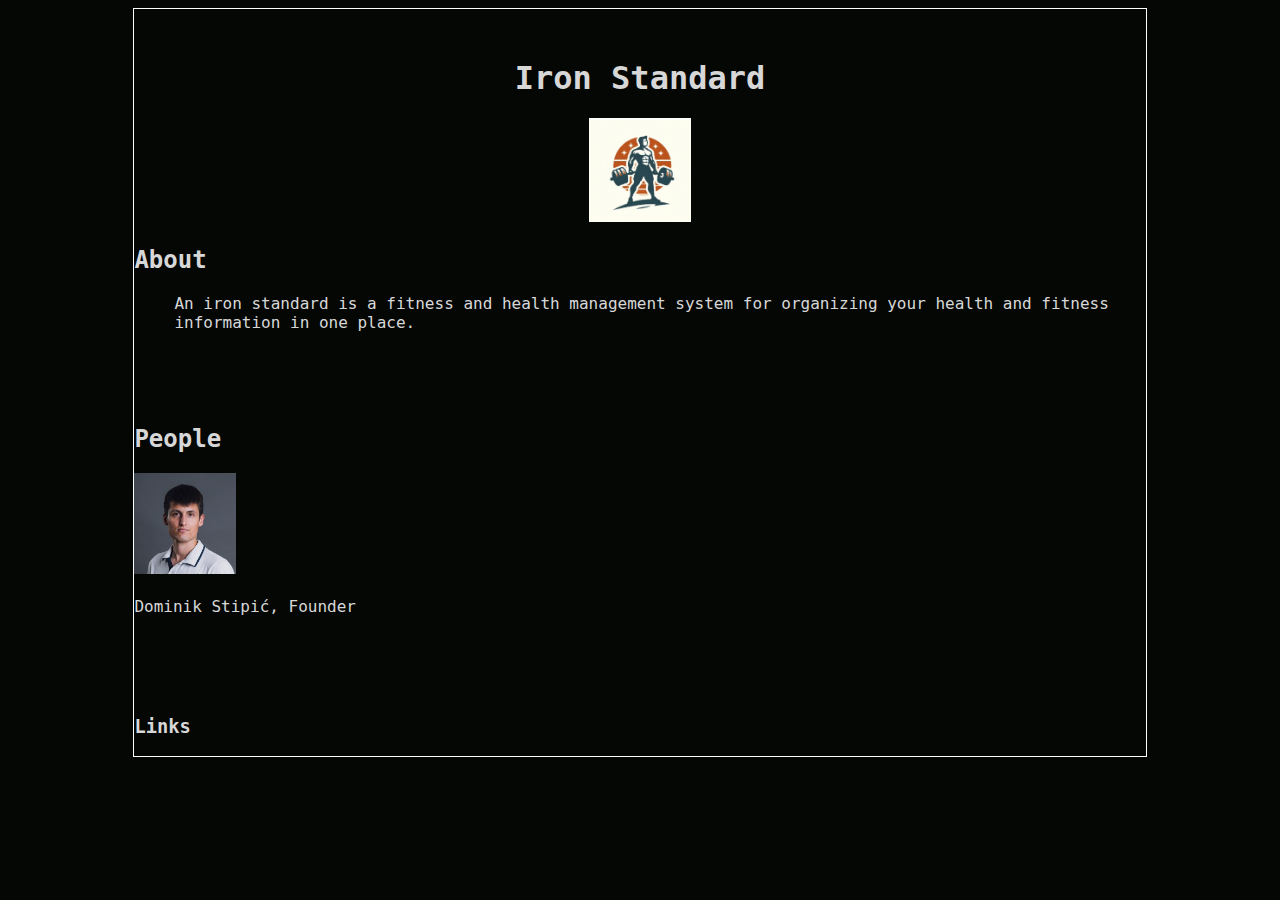
==== index.html @ 9f9623d2 "index" ====
<!doctype html>
<head>
  <title>Dominik Stipić</title>
  <link rel="icon" href="favicon.ico" />
  <link rel="stylesheet" type="text/css" href="css/style.css">
</head>
<body>

  <div class="main">
    <header>
      <h1>Iron Standard</h1>
      <img src="figs/logo.jpg" width="10%">
    </header>

    <h2>About</h2>
    <ul>
        An iron standard is a fitness and health management system for organizing your health and fitness information in one place. 
        
    </ul>
    </li>
    <br> <br> <br>
    <h2>People</h2>
    <img src="figs/ja.jpg" width="10%">  <br> <br>
    Dominik Stipić, Founder


    <h3>Links</h3>
    <ul>
    </ul>
  </div>
</body>
---- css/style.css ----
body {
    color: #d7d7d8;
    font-family: "Berkeley Mono", "drewtype", monospace;
    font-size: 16px;
    background: #050705;
  }
  
  header {
    text-align: center;
  }
  
  h1 {
    margin-top: 50px;
  }
  
  h3 {
    margin-top: 100px;
  }
  
  a {
    color: rgb(5, 146, 5);
  }
  
  .main {
    border-color: #d7d7d8;
    border: 1px solid white;
  }
  
  body div {
    margin: 0 auto;
    max-width: 80%;
    max-height: 100%;
  }
  
  .navbar__left {
    margin-left: 0px;
  }
  
  .navbar__right {
    margin-right: 5px;
  }
  
  .navbar {
      display: flex;
      align-items: center;
      justify-content: space-between;
      padding: 5px;
      max-width: 1000px;
      margin: auto;
  }
  
  .fitness {
    display: grid;
  }
  
  #myDiv {
    align-items: center;
  }
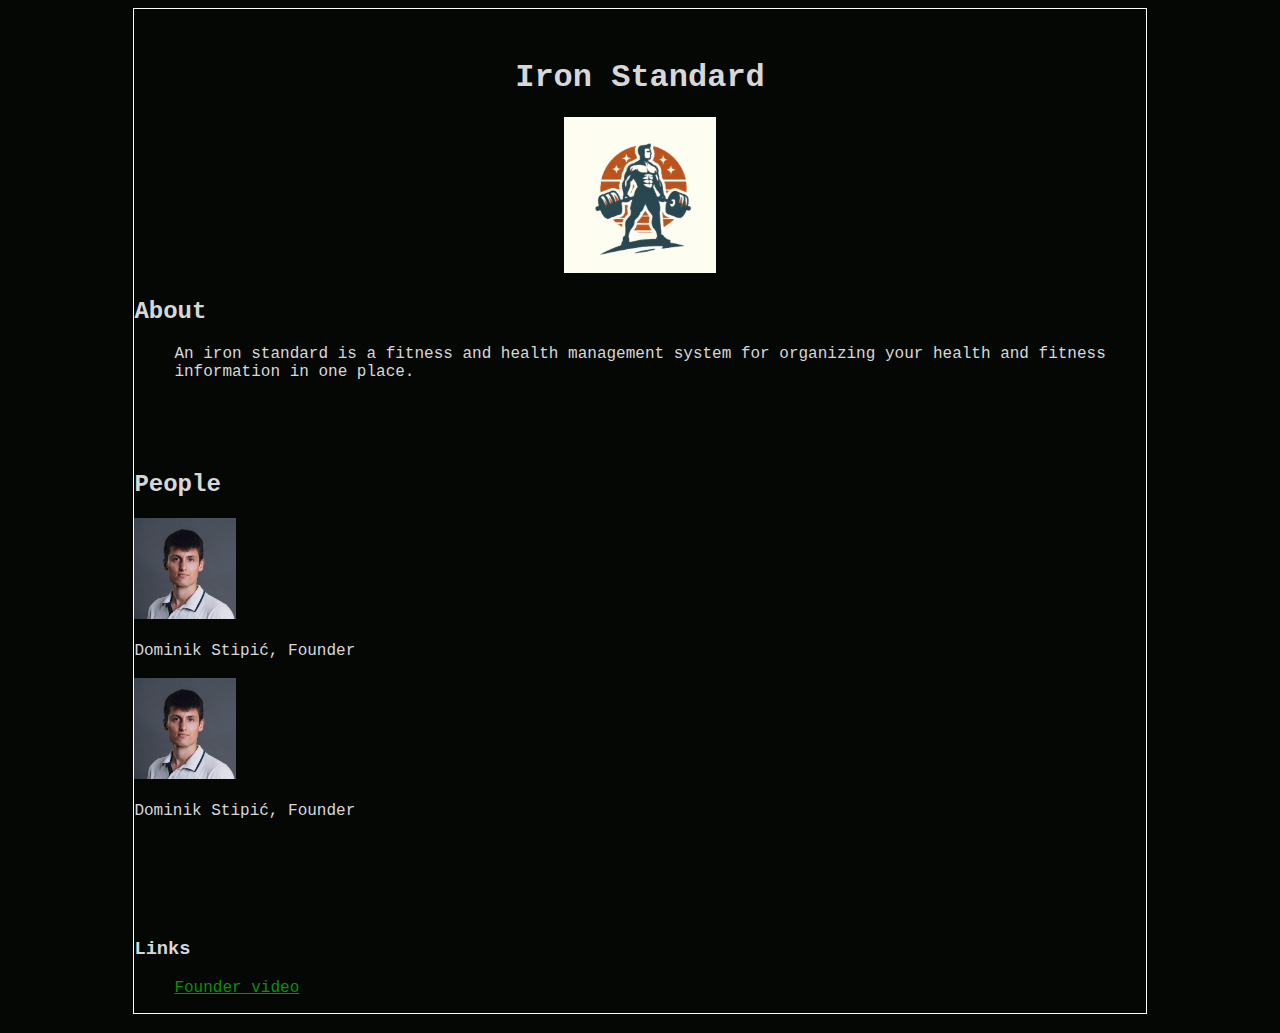
==== commit e0542f8c: "video" ====
--- a/index.html
+++ b/index.html
@@ -9,7 +9,7 @@
   <div class="main">
     <header>
       <h1>Iron Standard</h1>
-      <img src="figs/logo.jpg" width="10%">
+      <img src="figs/logo.jpg" width="15%">
     </header>
 
     <h2>About</h2>
@@ -23,9 +23,16 @@
     <img src="figs/ja.jpg" width="10%">  <br> <br>
     Dominik Stipić, Founder
 
+    <br> <br>
+    <img src="figs/ja.jpg" width="10%">  <br> <br>
+    Dominik Stipić, Founder
+
+    <br> <br>
+
 
     <h3>Links</h3>
     <ul>
+      <a href="/home/doms/Projects/git/ironstandard/video/video.mp4">Founder video</a> 
     </ul>
   </div>
 </body>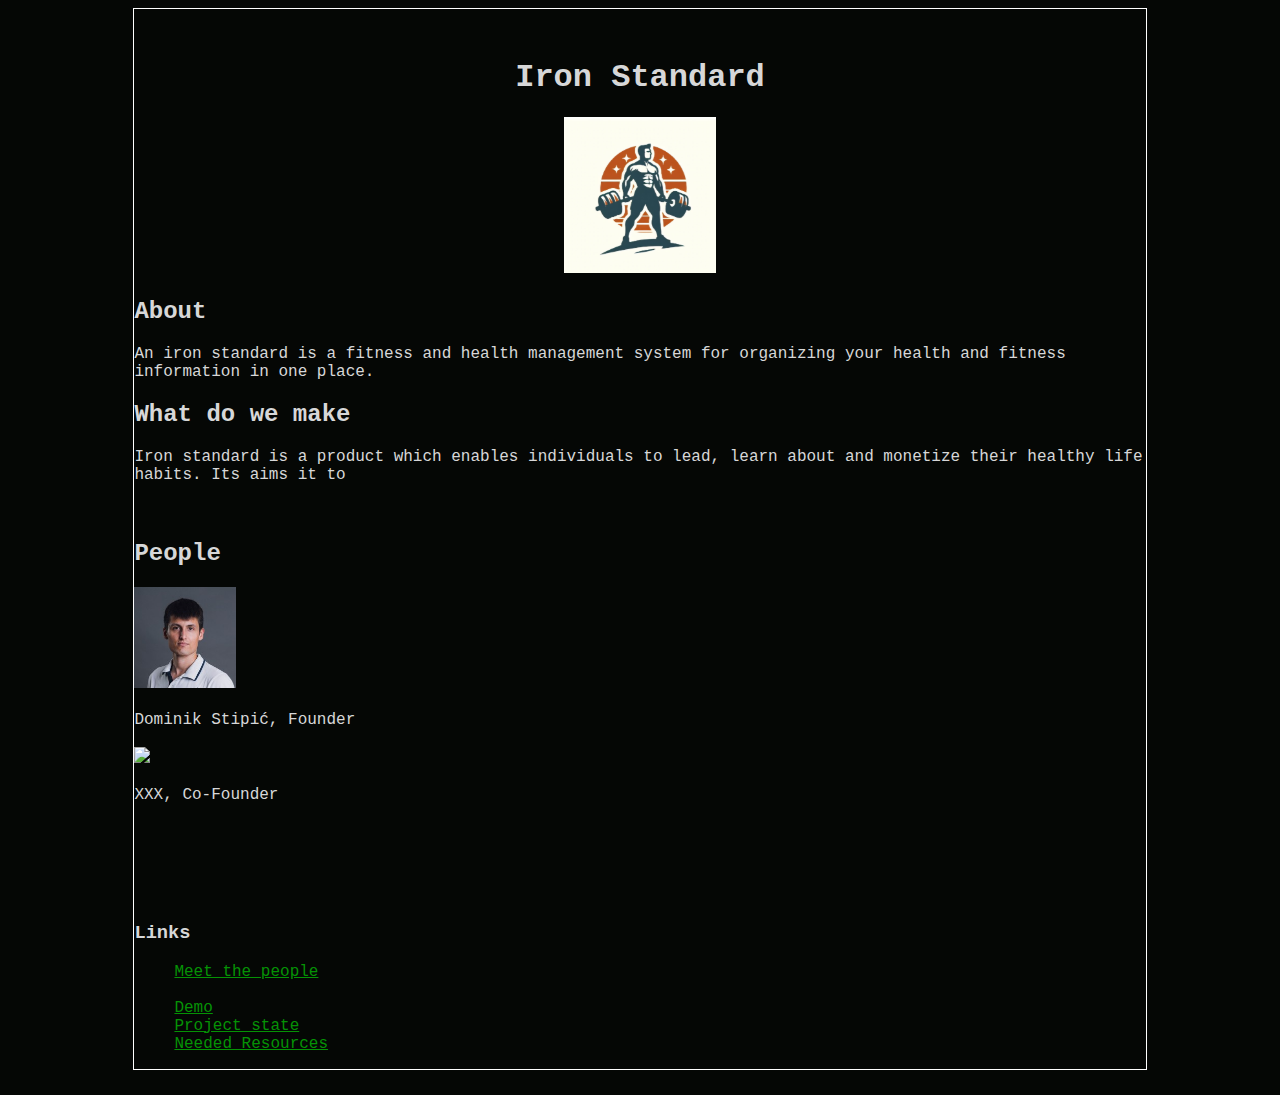
==== commit 659f39eb: "v1" ====
--- a/index.html
+++ b/index.html
@@ -13,10 +13,12 @@
     </header>
 
     <h2>About</h2>
-    <ul>
-        An iron standard is a fitness and health management system for organizing your health and fitness information in one place. 
-        
-    </ul>
+    An iron standard is a fitness and health management system for organizing your health and fitness information in one place. 
+
+    <h2>What do we make</h2>
+    Iron standard is a product which enables individuals to lead, learn about and 
+    monetize their healthy life habits. Its aims it to   
+
     </li>
     <br> <br> <br>
     <h2>People</h2>
@@ -24,15 +26,23 @@
     Dominik Stipić, Founder
 
     <br> <br>
-    <img src="figs/ja.jpg" width="10%">  <br> <br>
-    Dominik Stipić, Founder
+    <img src="figs/.jpg" width="10%">  <br> <br>
+    XXX, Co-Founder
 
     <br> <br>
 
 
     <h3>Links</h3>
     <ul>
-      <a href="/home/doms/Projects/git/ironstandard/video/video.mp4">Founder video</a> 
+      <a href="/home/doms/Projects/git/ironstandard/video/video.mp4">Meet the people</a>
+      <br>
+      <a href=""></a>
+      <br>
+      <a href="/home/doms/Projects/git/ironstandard/video/video.mp4">Demo</a>  
+      <br>
+      <a href="https://trello.com/invite/b/Whl8lAaS/ATTId709a9314bd10cd8f22c78e1170669c76B1A3A52/ironstandard">Project state</a>  
+      <br>
+      <a href="">Needed Resources</a>  
     </ul>
   </div>
 </body>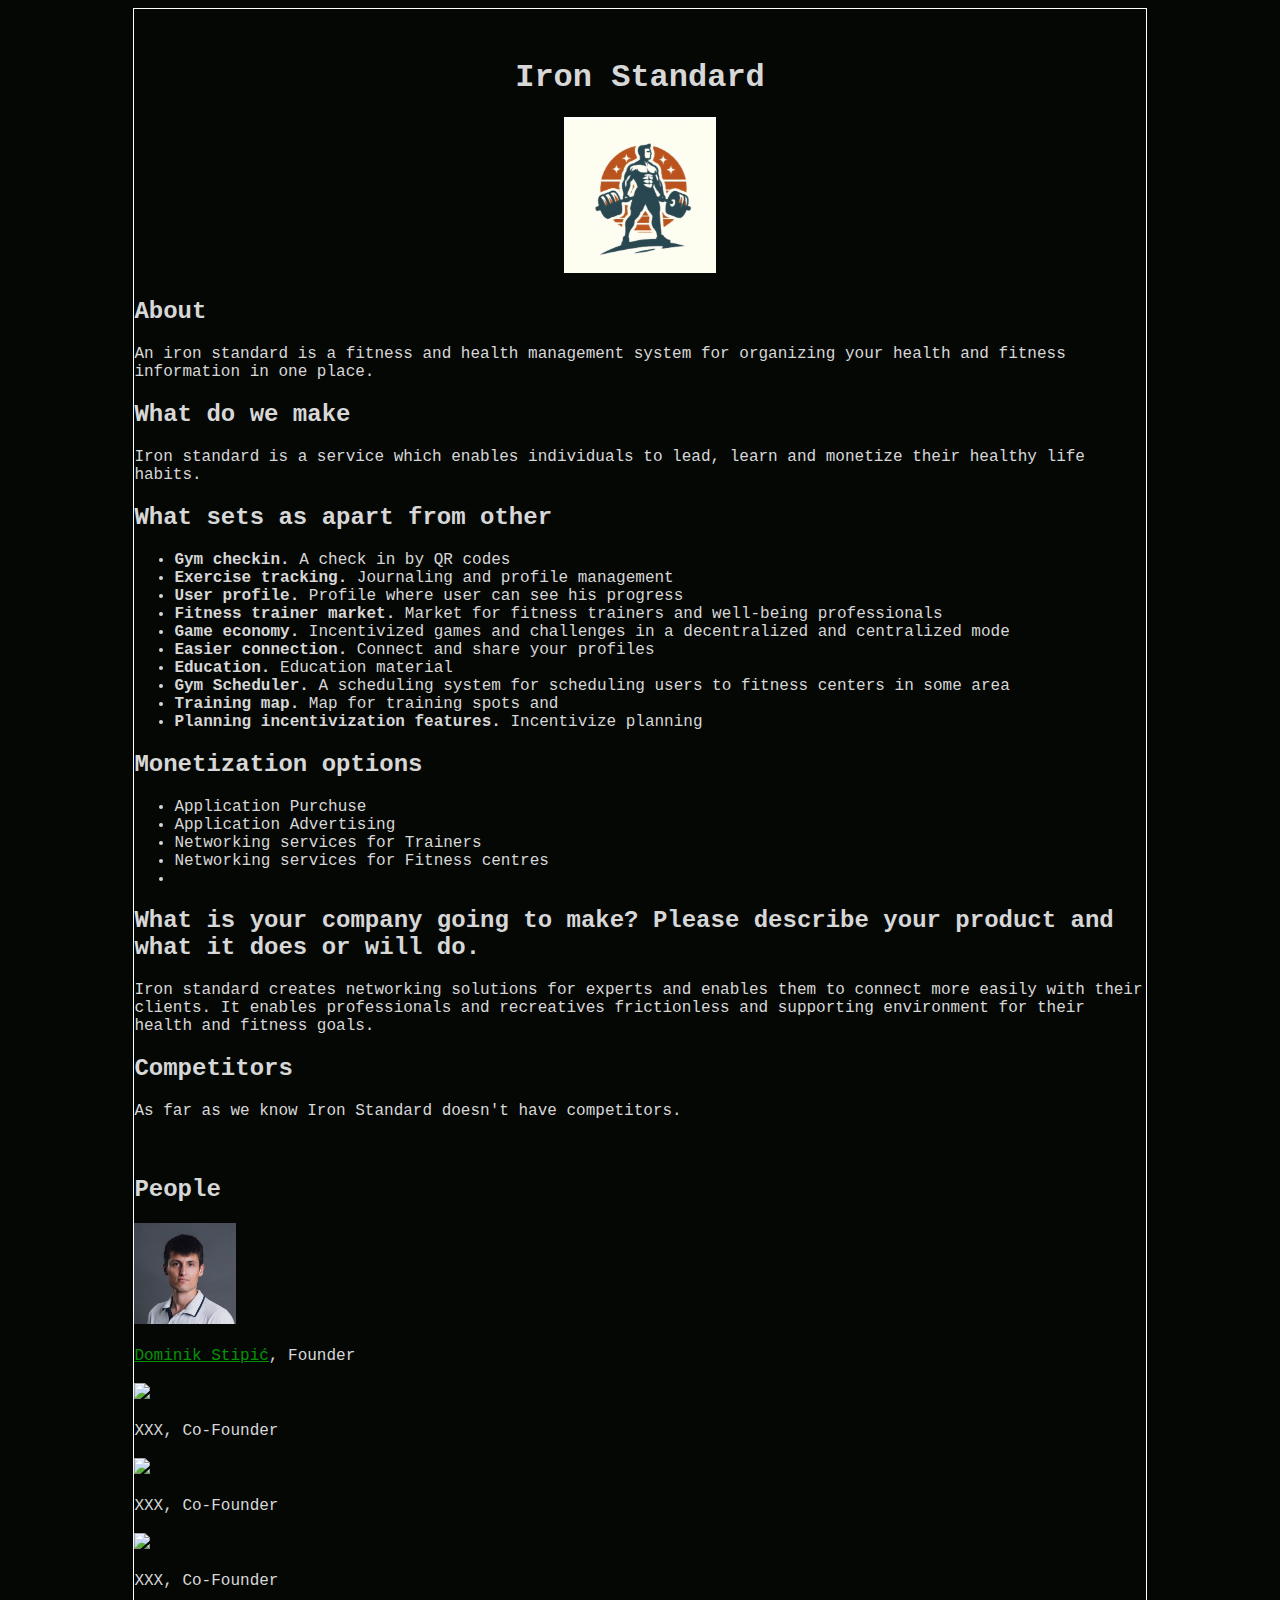
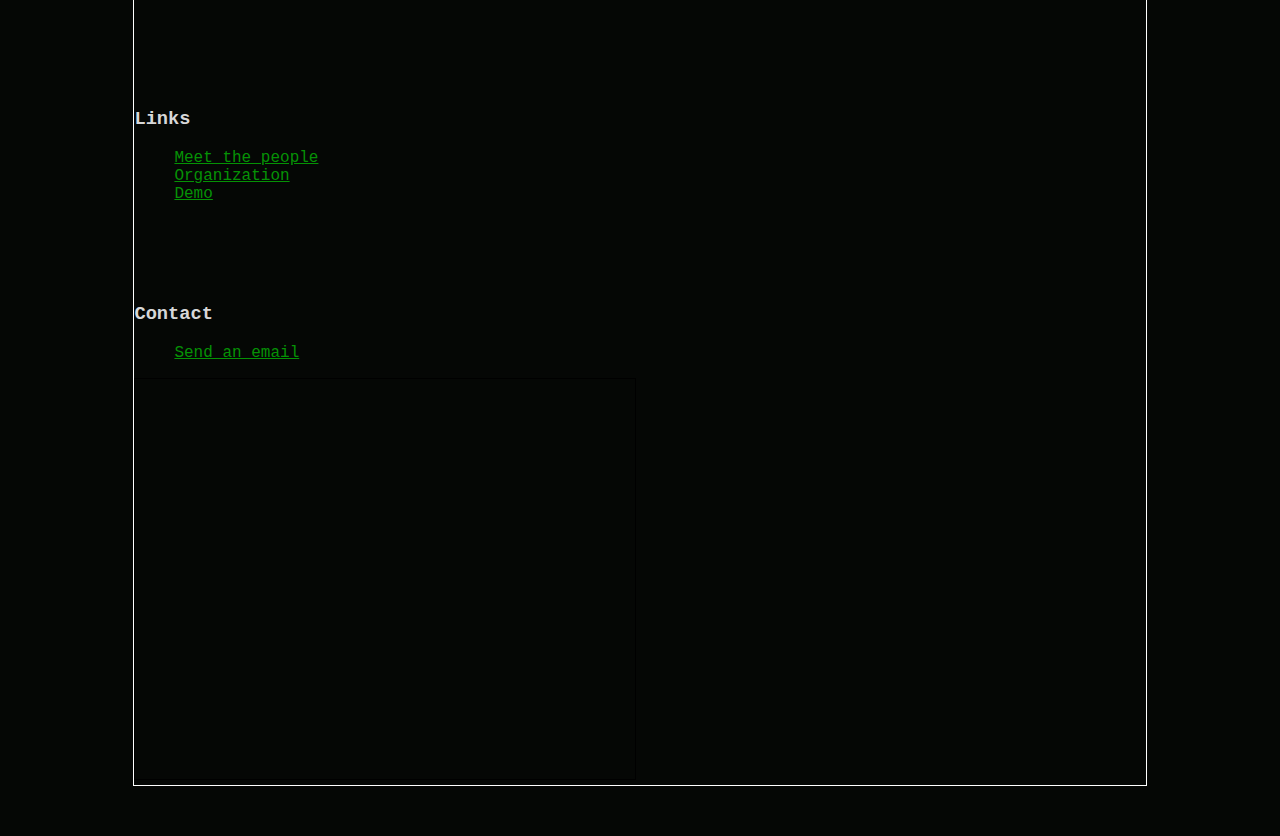
==== commit fa773878: "v1" ====
--- a/index.html
+++ b/index.html
@@ -16,14 +16,54 @@
     An iron standard is a fitness and health management system for organizing your health and fitness information in one place. 
 
     <h2>What do we make</h2>
-    Iron standard is a product which enables individuals to lead, learn about and 
-    monetize their healthy life habits. Its aims it to   
+    Iron standard is a service which enables individuals to lead, learn and 
+    monetize their healthy life habits.
+
+    <h2>What sets as apart from other</h2>
+    <ul>
+      <li><b>Gym checkin.</b> A check in by QR codes</li>
+      <li><b>Exercise tracking. </b> Journaling and profile management</li>
+      <li><b>User profile.</b> Profile where user can see his progress</li>
+      <li><b>Fitness trainer market.</b> Market for fitness trainers and well-being professionals</li>
+      <li><b>Game economy. </b> Incentivized games and challenges in a decentralized and centralized mode</li>
+      <li><b>Easier connection. </b>Connect and share your profiles</li>
+      <li><b>Education. </b>Education material</li>
+      <li><b>Gym Scheduler.</b> A scheduling system for scheduling users to fitness centers in some area</li>
+      <li><b>Training map. </b> Map for training spots and </li>
+      <li><b>Planning incentivization features.</b> Incentivize planning</li>
+    </ul>
+
+    <h2>Monetization options</h2>
+    <ul>
+      <li>Application Purchuse</li>
+      <li>Application Advertising</li>
+      <li>Networking services for Trainers</li>
+      <li>Networking services for Fitness centres</li>
+      <li></li>
+    </ul>
+
+    <h2>What is your company going to make? Please describe your product and what it does or will do.</h2>
+    Iron standard creates networking solutions for experts and enables them to connect more easily with
+    their clients. It enables professionals and recreatives frictionless and supporting environment for their 
+    health and fitness goals. 
+
+    <h2>Competitors</h2>
+    As far as we know Iron Standard doesn't have competitors. 
+
 
     </li>
     <br> <br> <br>
     <h2>People</h2>
     <img src="figs/ja.jpg" width="10%">  <br> <br>
-    Dominik Stipić, Founder
+    <a href="https://dominikstipic.github.io/dstipic.github.io/">Dominik Stipić</a>, Founder
+
+    <br> <br>
+    <img src="figs/.jpg" width="10%">  <br> <br>
+    XXX, Co-Founder
+
+    <br> <br>
+    <img src="figs/.jpg" width="10%">  <br> <br>
+    XXX, Co-Founder
 
     <br> <br>
     <img src="figs/.jpg" width="10%">  <br> <br>
@@ -36,13 +76,20 @@
     <ul>
       <a href="/home/doms/Projects/git/ironstandard/video/video.mp4">Meet the people</a>
       <br>
-      <a href=""></a>
+      <a href="pages/organization.html">Organization</a>
       <br>
-      <a href="/home/doms/Projects/git/ironstandard/video/video.mp4">Demo</a>  
-      <br>
-      <a href="https://trello.com/invite/b/Whl8lAaS/ATTId709a9314bd10cd8f22c78e1170669c76B1A3A52/ironstandard">Project state</a>  
-      <br>
-      <a href="">Needed Resources</a>  
+      <a href="video.html">Demo</a>  
     </ul>
+
+    <h3>Contact</h3>
+    <ul>
+      <a href="mailto:dominikstipic@gmail.com?subject=Question for Dominik&body=the body">Send an email</a>
+    </ul>
+
+    <iframe width="500" height="400" frameborder="0" scrolling="no" marginheight="0" marginwidth="0" src="https://www.openstreetmap.org/export/embed.html?bbox=0%2C51.47612752641776%2C0.00030577182769775396%2C51.478569861898606&amp;layer=mapnik" style="border: 1px solid black"></iframe>
+    <br/><small><a href="https://www.openstreetmap.org/#map=14/45/15"></a></small>
+
+
+
   </div>
 </body>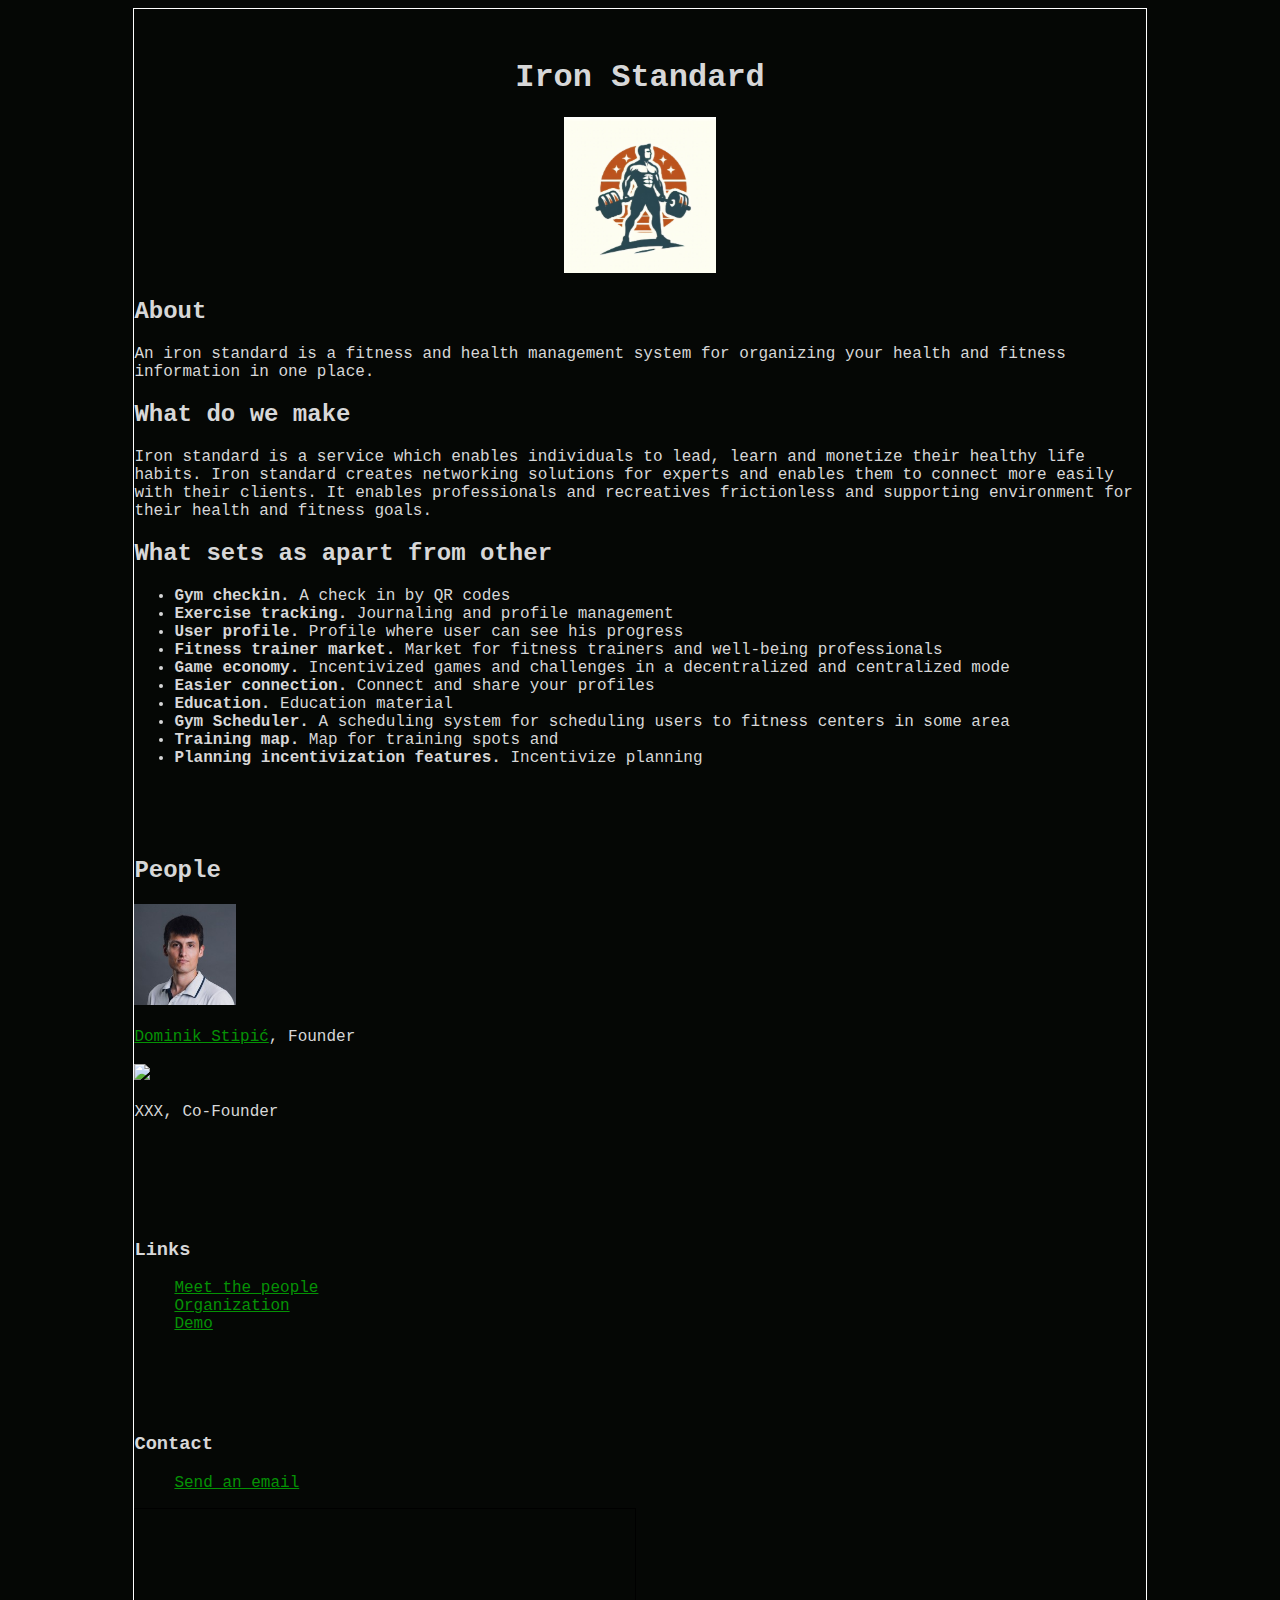
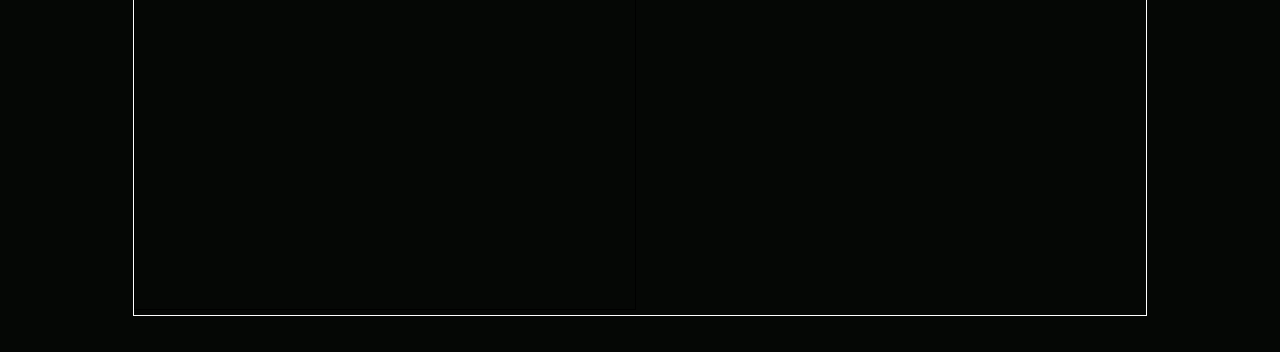
==== commit 5d0b116d: "update" ====
--- a/index.html
+++ b/index.html
@@ -18,6 +18,9 @@
     <h2>What do we make</h2>
     Iron standard is a service which enables individuals to lead, learn and 
     monetize their healthy life habits.
+    Iron standard creates networking solutions for experts and enables them to connect more easily with
+    their clients. It enables professionals and recreatives frictionless and supporting environment for their 
+    health and fitness goals. 
 
     <h2>What sets as apart from other</h2>
     <ul>
@@ -33,37 +36,12 @@
       <li><b>Planning incentivization features.</b> Incentivize planning</li>
     </ul>
 
-    <h2>Monetization options</h2>
-    <ul>
-      <li>Application Purchuse</li>
-      <li>Application Advertising</li>
-      <li>Networking services for Trainers</li>
-      <li>Networking services for Fitness centres</li>
-      <li></li>
-    </ul>
-
-    <h2>What is your company going to make? Please describe your product and what it does or will do.</h2>
-    Iron standard creates networking solutions for experts and enables them to connect more easily with
-    their clients. It enables professionals and recreatives frictionless and supporting environment for their 
-    health and fitness goals. 
-
-    <h2>Competitors</h2>
-    As far as we know Iron Standard doesn't have competitors. 
-
 
     </li>
     <br> <br> <br>
     <h2>People</h2>
     <img src="figs/ja.jpg" width="10%">  <br> <br>
     <a href="https://dominikstipic.github.io/dstipic.github.io/">Dominik Stipić</a>, Founder
-
-    <br> <br>
-    <img src="figs/.jpg" width="10%">  <br> <br>
-    XXX, Co-Founder
-
-    <br> <br>
-    <img src="figs/.jpg" width="10%">  <br> <br>
-    XXX, Co-Founder
 
     <br> <br>
     <img src="figs/.jpg" width="10%">  <br> <br>
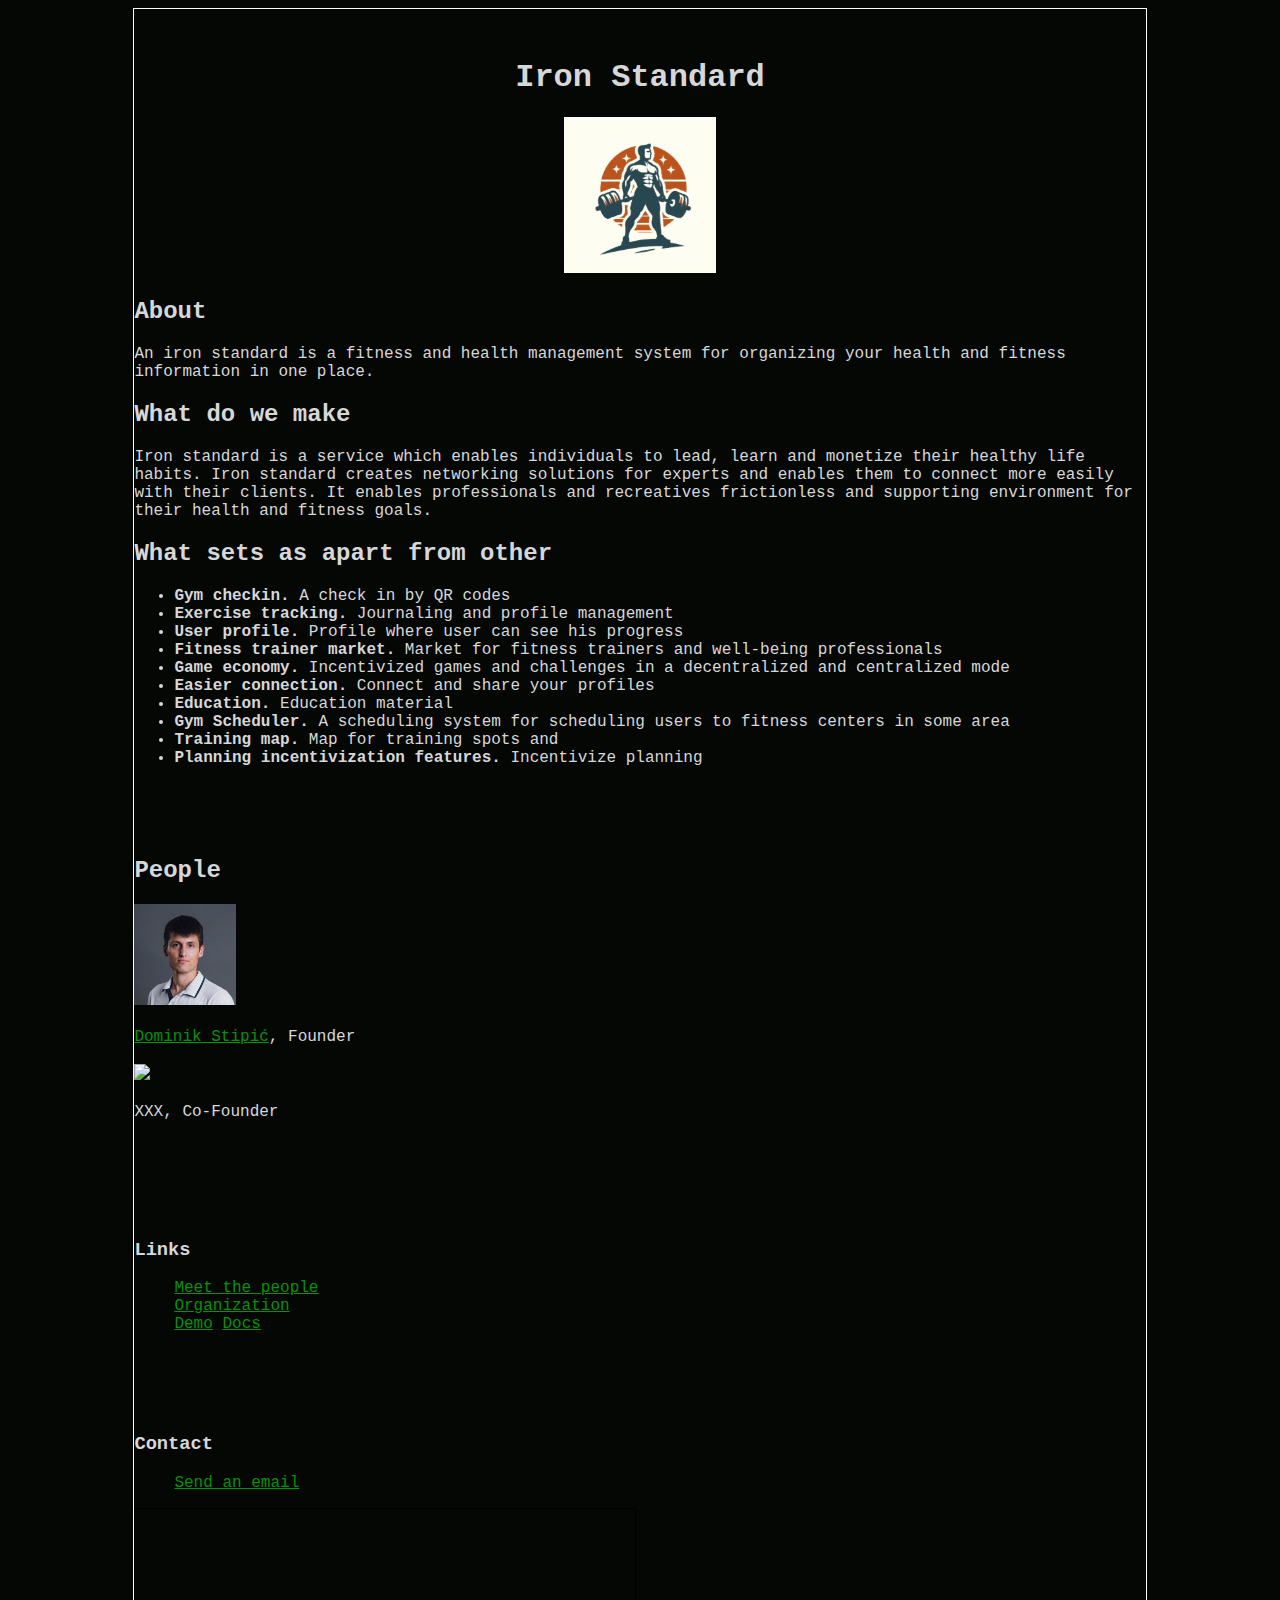
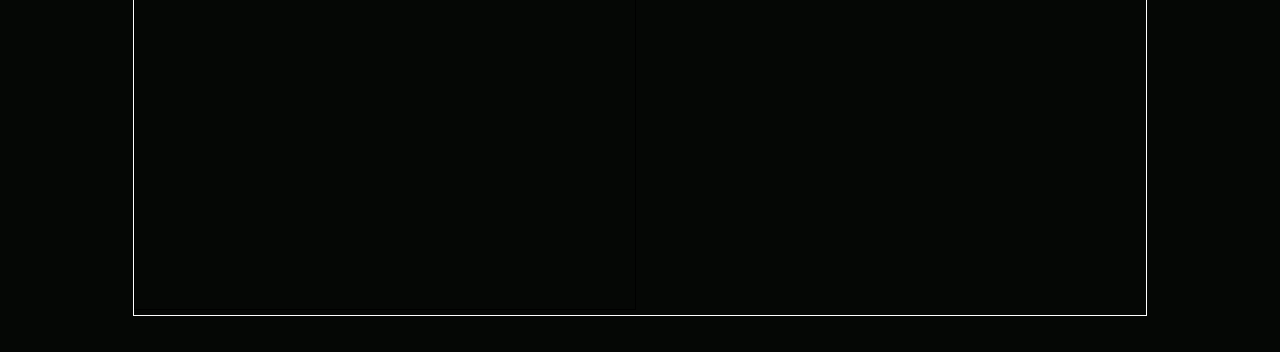
==== commit 277295c0: "docs" ====
--- a/index.html
+++ b/index.html
@@ -57,6 +57,7 @@
       <a href="pages/organization.html">Organization</a>
       <br>
       <a href="video.html">Demo</a>  
+      <a href="https://drive.google.com/file/d/1PfJ5xvV_TZke2T4yWKx0RT0Valx3M-sb/view?usp=sharing">Docs</a>  
     </ul>
 
     <h3>Contact</h3>
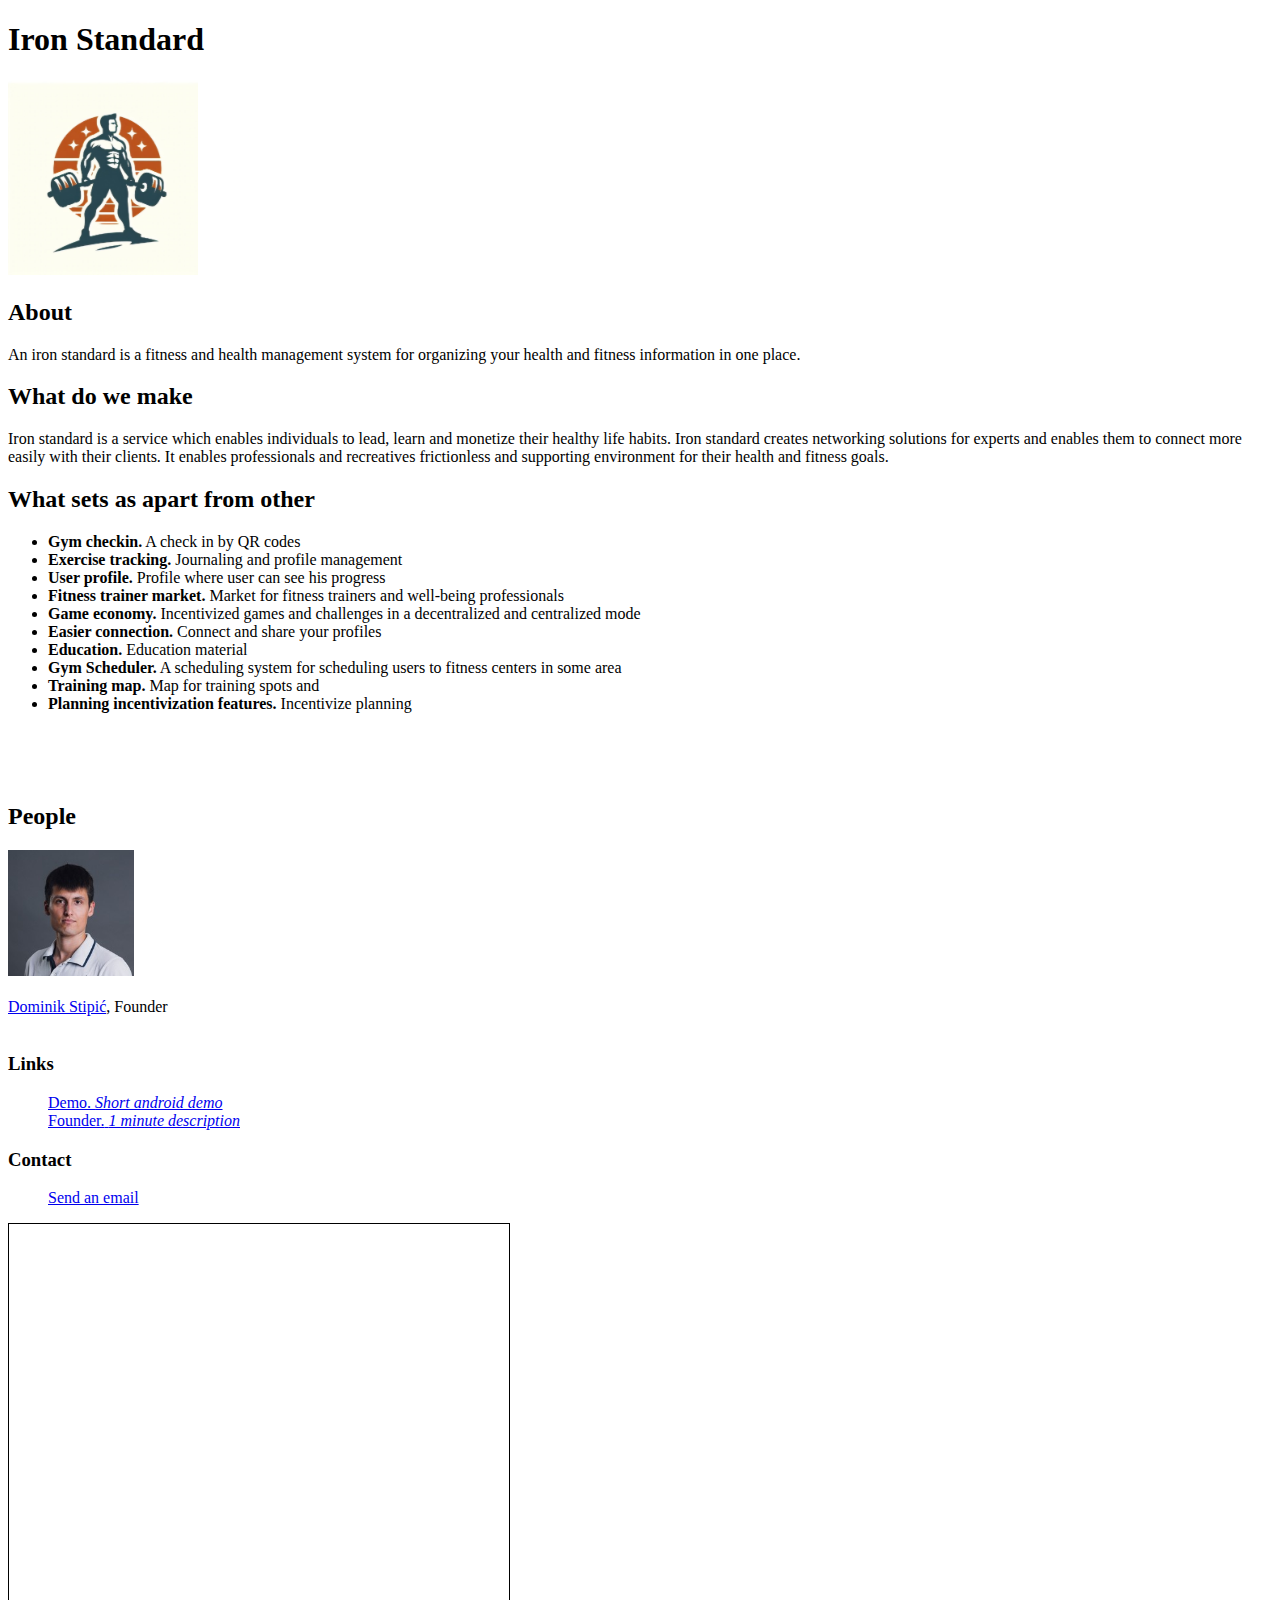
==== commit bbb881d6: "27/08/2024 commit" ====
--- a/index.html
+++ b/index.html
@@ -2,14 +2,14 @@
 <head>
   <title>Dominik Stipić</title>
   <link rel="icon" href="favicon.ico" />
-  <link rel="stylesheet" type="text/css" href="css/style.css">
+  <link rel="stylesheet" type="text/css" href="{{ url_for('static', filename='css/style.css')}}">
 </head>
 <body>
 
   <div class="main">
     <header>
       <h1>Iron Standard</h1>
-      <img src="figs/logo.jpg" width="15%">
+      <img src="static/figs/logo.jpg" width="15%">
     </header>
 
     <h2>About</h2>
@@ -40,24 +40,16 @@
     </li>
     <br> <br> <br>
     <h2>People</h2>
-    <img src="figs/ja.jpg" width="10%">  <br> <br>
+    <img src="static/figs/ja.jpg" width="10%">  <br> <br>
     <a href="https://dominikstipic.github.io/dstipic.github.io/">Dominik Stipić</a>, Founder
 
     <br> <br>
-    <img src="figs/.jpg" width="10%">  <br> <br>
-    XXX, Co-Founder
-
-    <br> <br>
-
 
     <h3>Links</h3>
     <ul>
-      <a href="/home/doms/Projects/git/ironstandard/video/video.mp4">Meet the people</a>
+      <a href="/demo">Demo. <i>Short android demo</i></a>  
       <br>
-      <a href="pages/organization.html">Organization</a>
-      <br>
-      <a href="video.html">Demo</a>  
-      <a href="https://drive.google.com/file/d/1PfJ5xvV_TZke2T4yWKx0RT0Valx3M-sb/view?usp=sharing">Docs</a>  
+      <a href="/founder"><bold>Founder.</bold> <i>1 minute description</i></a>
     </ul>
 
     <h3>Contact</h3>
@@ -66,7 +58,7 @@
     </ul>
 
     <iframe width="500" height="400" frameborder="0" scrolling="no" marginheight="0" marginwidth="0" src="https://www.openstreetmap.org/export/embed.html?bbox=0%2C51.47612752641776%2C0.00030577182769775396%2C51.478569861898606&amp;layer=mapnik" style="border: 1px solid black"></iframe>
-    <br/><small><a href="https://www.openstreetmap.org/#map=14/45/15"></a></small>
+    <br/><small><a href="https://www.openstreetmap.org/#map=11/44.8264/15.2954"></a></small>
 
 
 
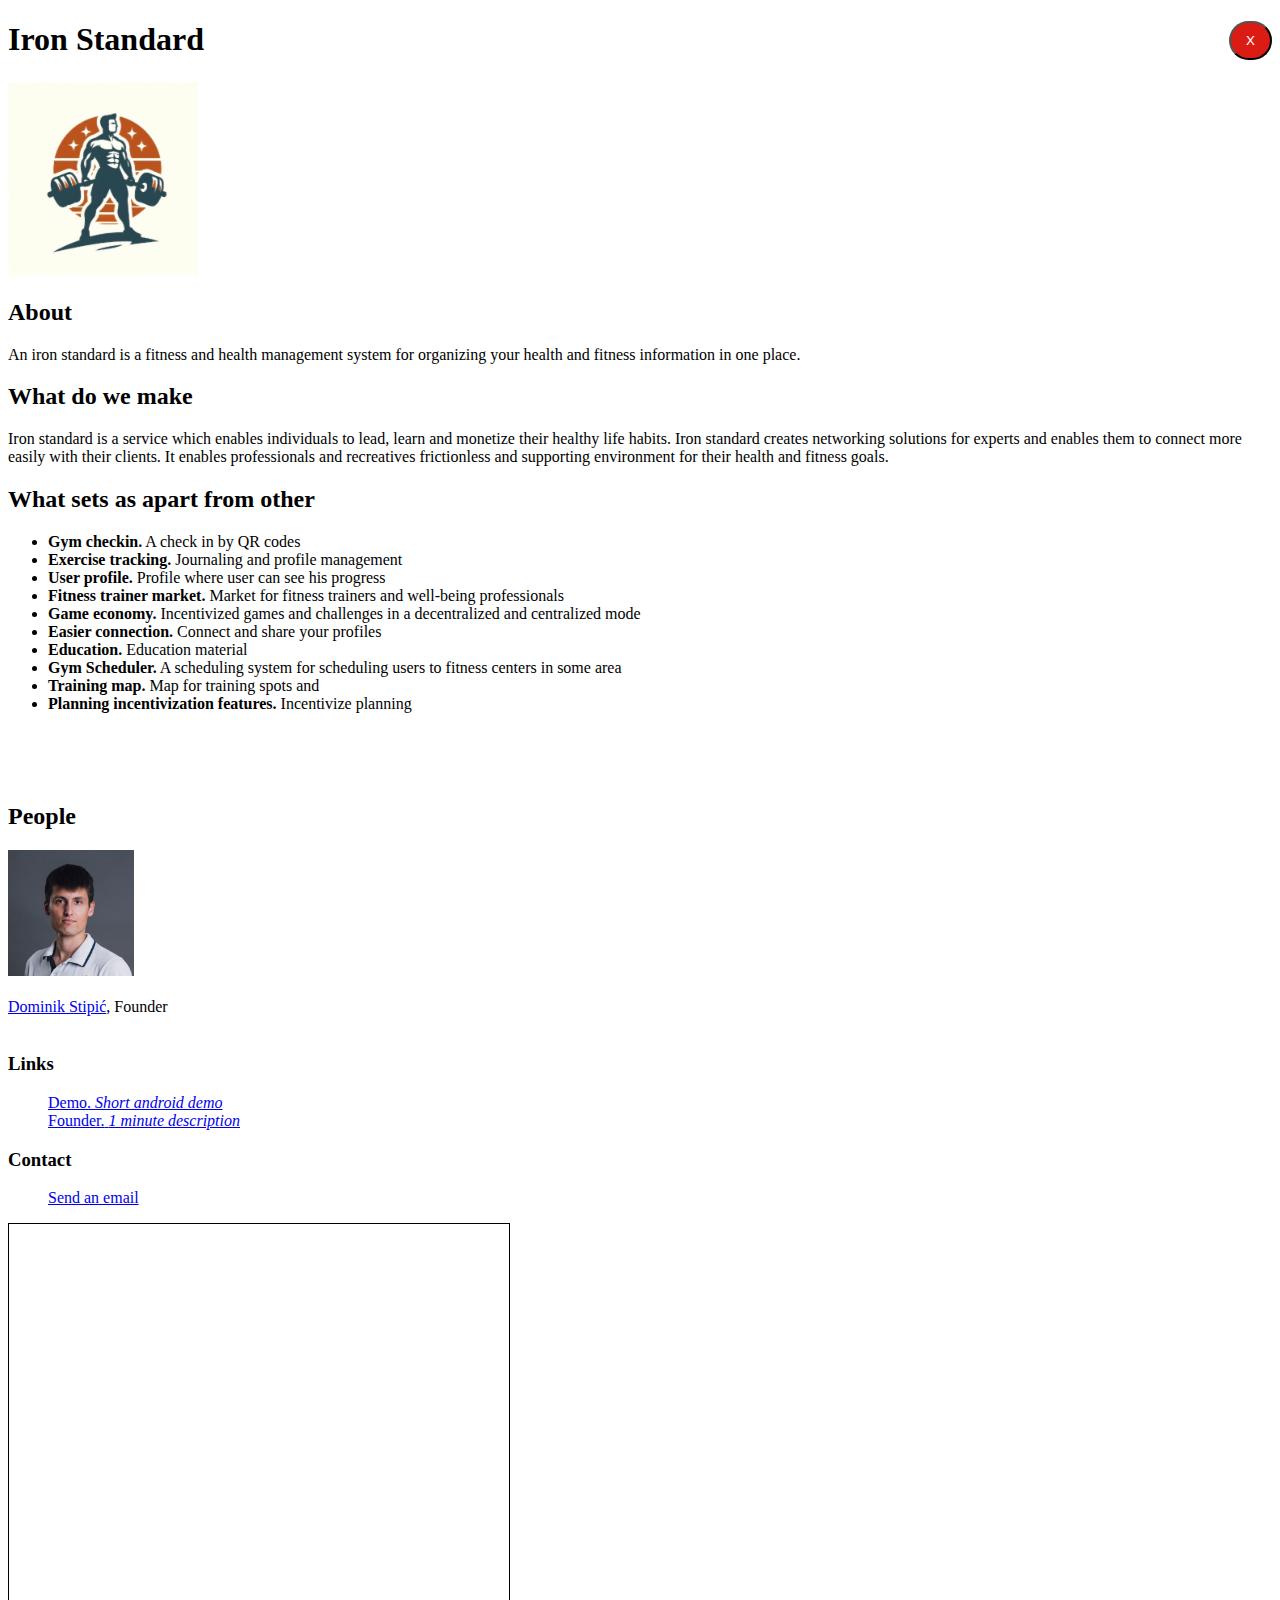
==== commit ccabc2ac: "authentication" ====
--- a/index.html
+++ b/index.html
@@ -3,10 +3,25 @@
   <title>Dominik Stipić</title>
   <link rel="icon" href="favicon.ico" />
   <link rel="stylesheet" type="text/css" href="{{ url_for('static', filename='css/style.css')}}">
+  <style>
+    #exitButton {
+      float: right;
+      top: 20px; 
+      background-color: #da1c15; 
+      color: white; 
+      padding: 10px 15px; 
+      border-radius: 20px; 
+    }
+  </style>
 </head>
 <body>
 
   <div class="main">
+    <form method="get" action="/logout">
+      <button id="exitButton" type="submit">X</button>
+    </form>
+    
+
     <header>
       <h1>Iron Standard</h1>
       <img src="static/figs/logo.jpg" width="15%">
@@ -60,7 +75,5 @@
     <iframe width="500" height="400" frameborder="0" scrolling="no" marginheight="0" marginwidth="0" src="https://www.openstreetmap.org/export/embed.html?bbox=0%2C51.47612752641776%2C0.00030577182769775396%2C51.478569861898606&amp;layer=mapnik" style="border: 1px solid black"></iframe>
     <br/><small><a href="https://www.openstreetmap.org/#map=11/44.8264/15.2954"></a></small>
 
-
-
   </div>
 </body>